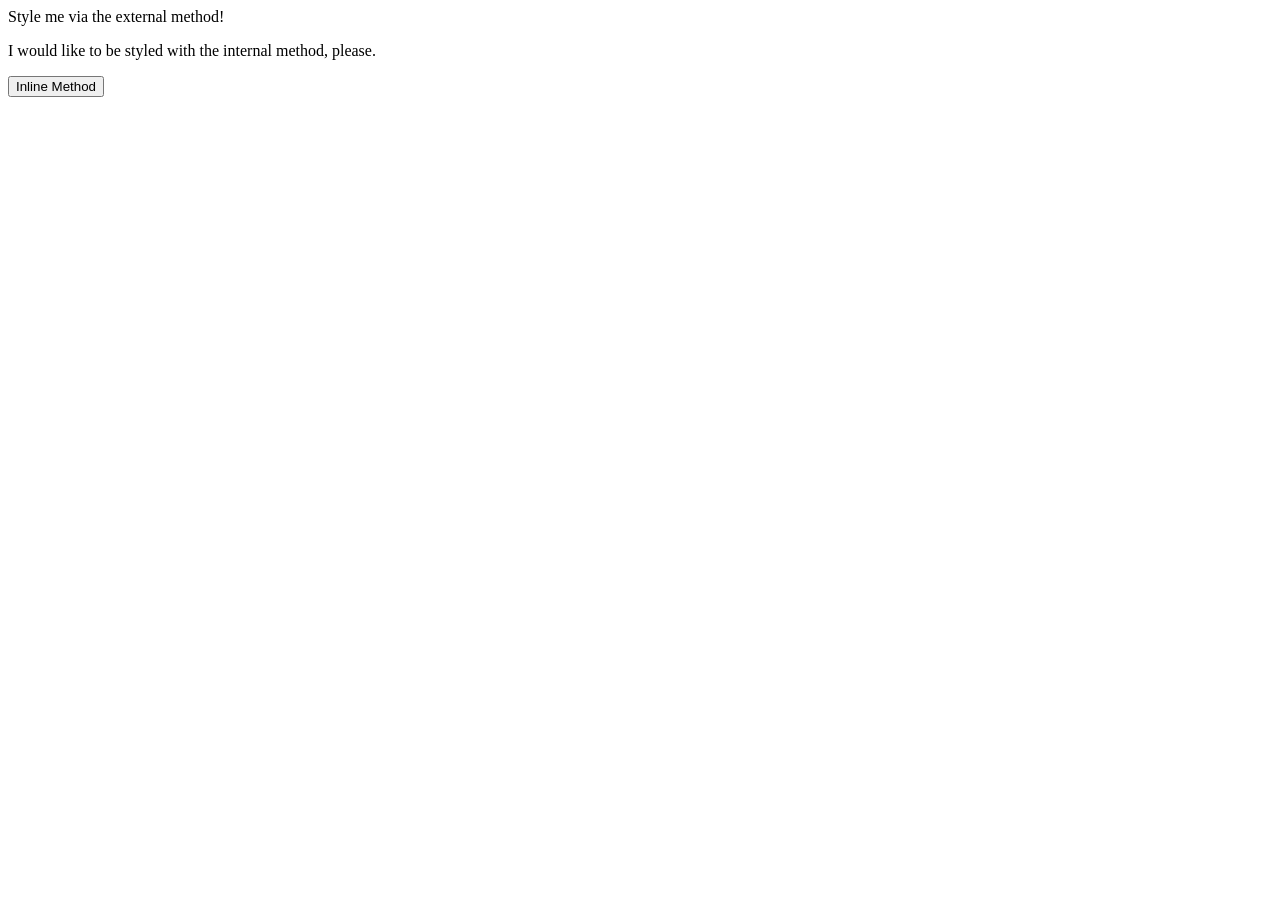
==== foundations/intro-to-css/01-css-methods/index.html @ d616900d "Create .css and link to index.html Created an external stylesheet and created link in index to style" ====
<!DOCTYPE html>
<html lang="en">
  <head>
    <meta charset="UTF-8">
    <meta http-equiv="X-UA-Compatible" content="IE=edge">
    <meta name="viewport" content="width=device-width, initial-scale=1.0">
    <title>Methods for Adding CSS</title>
      <link rel="stylesheet" href="stylesheet.css">
  </head>
  <body>
    <div>Style me via the external method!</div>
    <p>I would like to be styled with the internal method, please.</p>
    <button>Inline Method</button>
  </body>
</html>
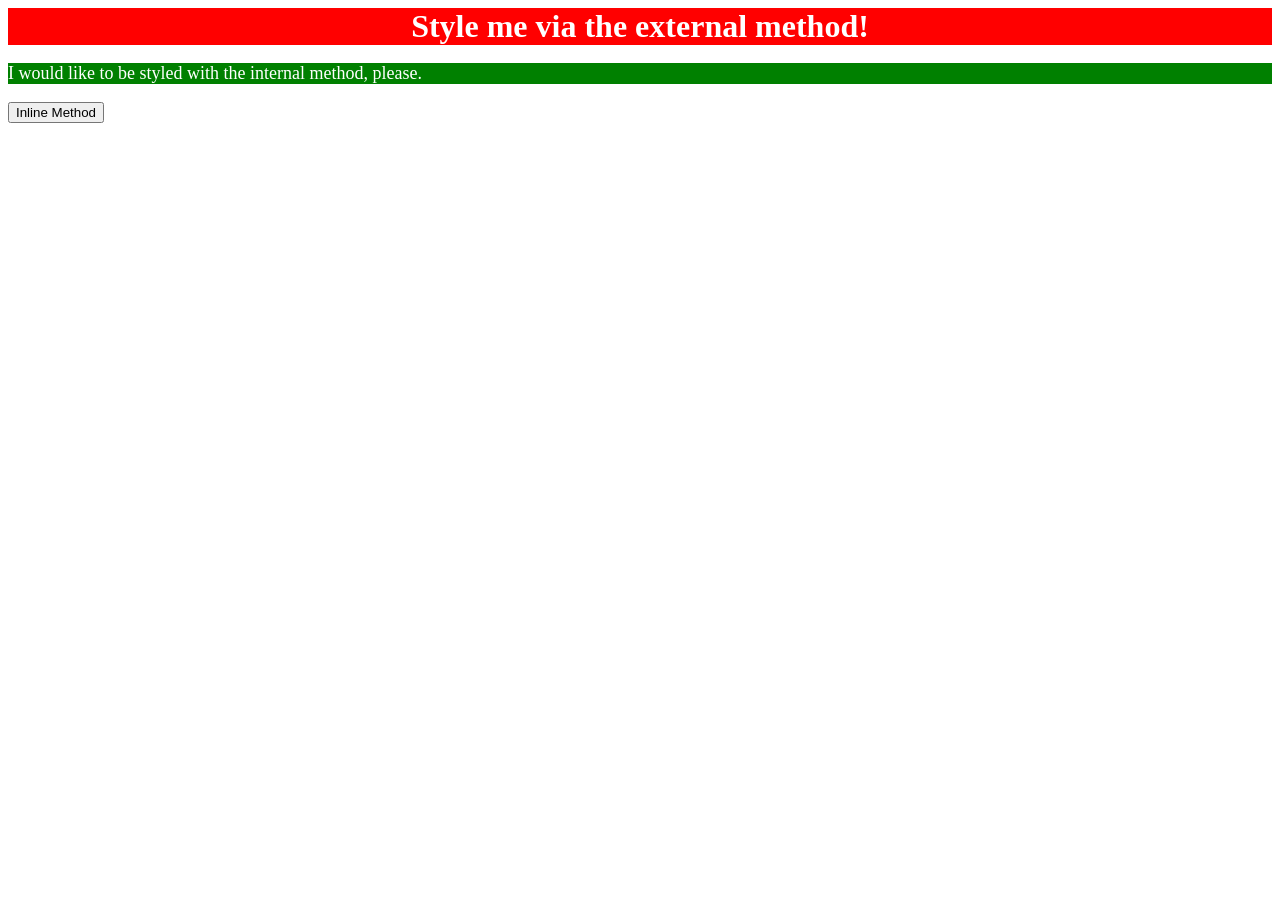
==== commit 5da16278: "Add internal CSS for task 2 Added internal CSS for the second part of the task under The Odin Projec" ====
--- a/foundations/intro-to-css/01-css-methods/index.html
+++ b/foundations/intro-to-css/01-css-methods/index.html
@@ -6,6 +6,12 @@
     <meta name="viewport" content="width=device-width, initial-scale=1.0">
     <title>Methods for Adding CSS</title>
       <link rel="stylesheet" href="stylesheet.css">
+    <style>
+      p {background-color: green;
+        color: white;
+        font-size: 18px;
+        }
+    </style>
   </head>
   <body>
     <div>Style me via the external method!</div>
--- a/foundations/intro-to-css/01-css-methods/stylesheet.css
+++ b/foundations/intro-to-css/01-css-methods/stylesheet.css
@@ -0,0 +1,9 @@
+/* stylesheet.css */
+
+div {
+    color: white; 
+    font-size: 32px;
+    background-color: red;
+    font-weight: bold;
+    text-align: center;
+}
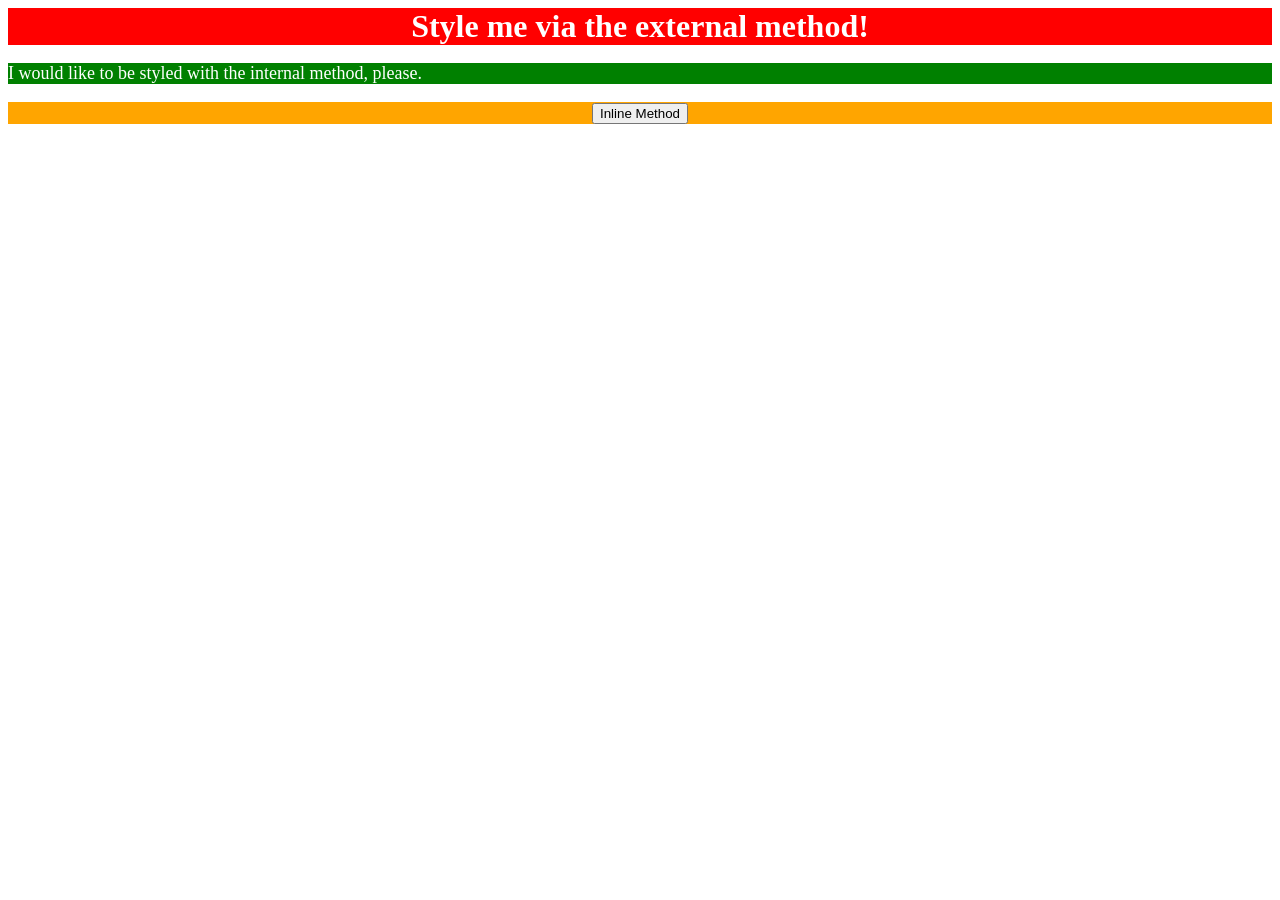
==== commit 531c390c: "Add inline CSS element Added inline CSS element for pt.3 of TOP task background-color: orange, font-" ====
--- a/foundations/intro-to-css/01-css-methods/index.html
+++ b/foundations/intro-to-css/01-css-methods/index.html
@@ -16,6 +16,6 @@
   <body>
     <div>Style me via the external method!</div>
     <p>I would like to be styled with the internal method, please.</p>
-    <button>Inline Method</button>
+    <div style="background-color: orange; font-size: 18px;"><button>Inline Method</button></div>
   </body>
 </html>
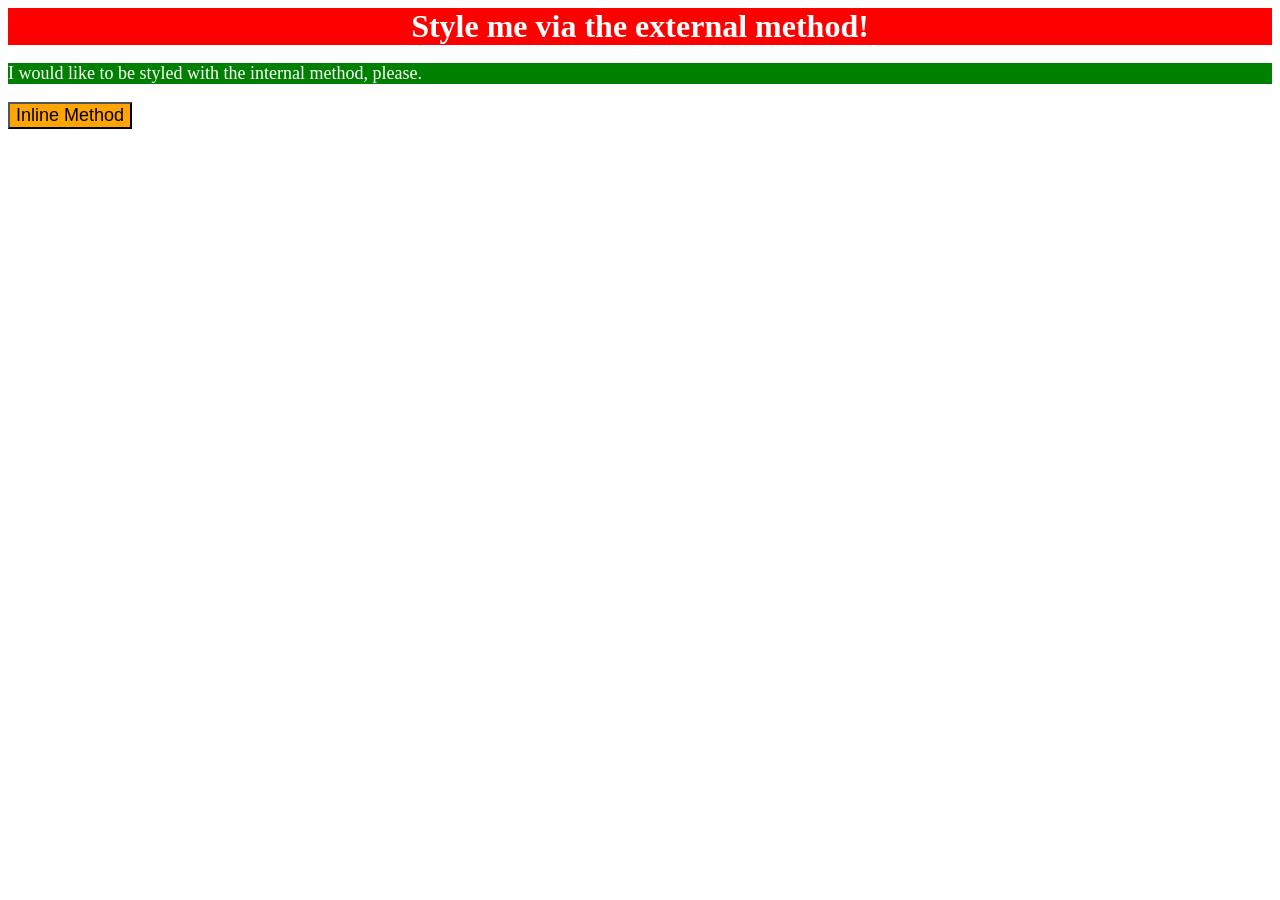
==== commit bb6c2cb8: "Correct inline CSS to format button element Changed the inline CSS code to format the <button> and n" ====
--- a/foundations/intro-to-css/01-css-methods/index.html
+++ b/foundations/intro-to-css/01-css-methods/index.html
@@ -16,6 +16,6 @@
   <body>
     <div>Style me via the external method!</div>
     <p>I would like to be styled with the internal method, please.</p>
-    <div style="background-color: orange; font-size: 18px;"><button>Inline Method</button></div>
+    <button style="background-color: orange; font-size: 18px;">Inline Method</button>
   </body>
 </html>
